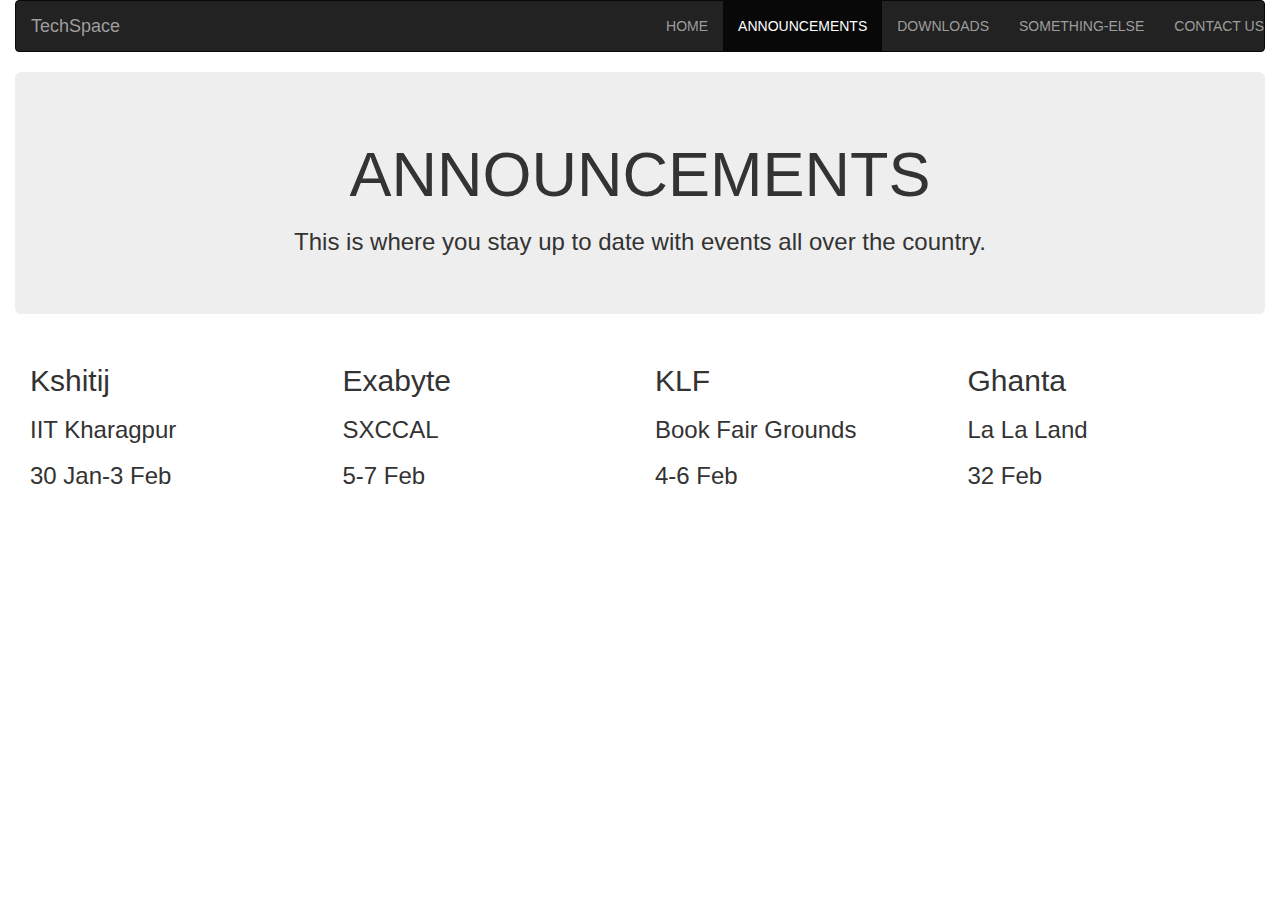
==== announcements.html @ 630944a7 "announcements page" ====
<html>
    <head>        
        <meta charset="utf-8">
        <title>TechSpace - Announcements</title>
        
        <link type="text/css" rel="stylesheet" href="css/announcements.css">
        <!-- Latest compiled and minified CSS -->
        <link rel="stylesheet" href="https://maxcdn.bootstrapcdn.com/bootstrap/3.3.7/css/bootstrap.min.css">

        <!-- jQuery library -->
        <script src="https://ajax.googleapis.com/ajax/libs/jquery/3.1.1/jquery.min.js"></script>

        <!-- Latest compiled JavaScript -->
        <script src="https://maxcdn.bootstrapcdn.com/bootstrap/3.3.7/js/bootstrap.min.js"></script>  
        
    </head>

    <body>
        <div class="container-fluid">
            <nav class="navbar navbar-inverse">
                <div class="navbar-header">
                  <a class="navbar-brand" href="#">TechSpace</a>
                </div>
                <ul class="nav navbar-nav navbar-right">
                    <li><a href="index.html">HOME</a></li>
                    <li class="active"><a href="#">ANNOUNCEMENTS</a></li>
                    <li><a href="">DOWNLOADS</a></li>
                    <li><a href="">SOMETHING-ELSE</a></li>
                    <li><a href="">CONTACT US</a></li>
                </ul>
            </nav>

            <div class="jumbotron" id="top">
                <div class="container text-center">
                    <h1>ANNOUNCEMENTS</h1>
                    <h3>This is where you stay up to date with events all over the country.</h3>
                </div>
            </div>
        
            <div class="row content container-fluid">
                <div class="col-md-3 first">                   
                    <h2>Kshitij</h2>
                    <h3>IIT Kharagpur</h3>
                    <h3>30 Jan-3 Feb</h3>
                </div>
                <div class="col-md-3 second">
                    <h2>Exabyte</h2>
                    <h3>SXCCAL</h3>
                    <h3>5-7 Feb</h3>
                </div>
                <div class="col-md-3 third">
                    <h2>KLF</h2>
                    <h3>Book Fair Grounds</h3>
                    <h3>4-6 Feb</h3>
                </div>            
                <div class="col-md-3 third">
                    <h2>Ghanta</h2>
                    <h3>La La Land</h3>
                    <h3>32 Feb</h3>
                </div>
            </div>

        </div>    
    </body>

</html>
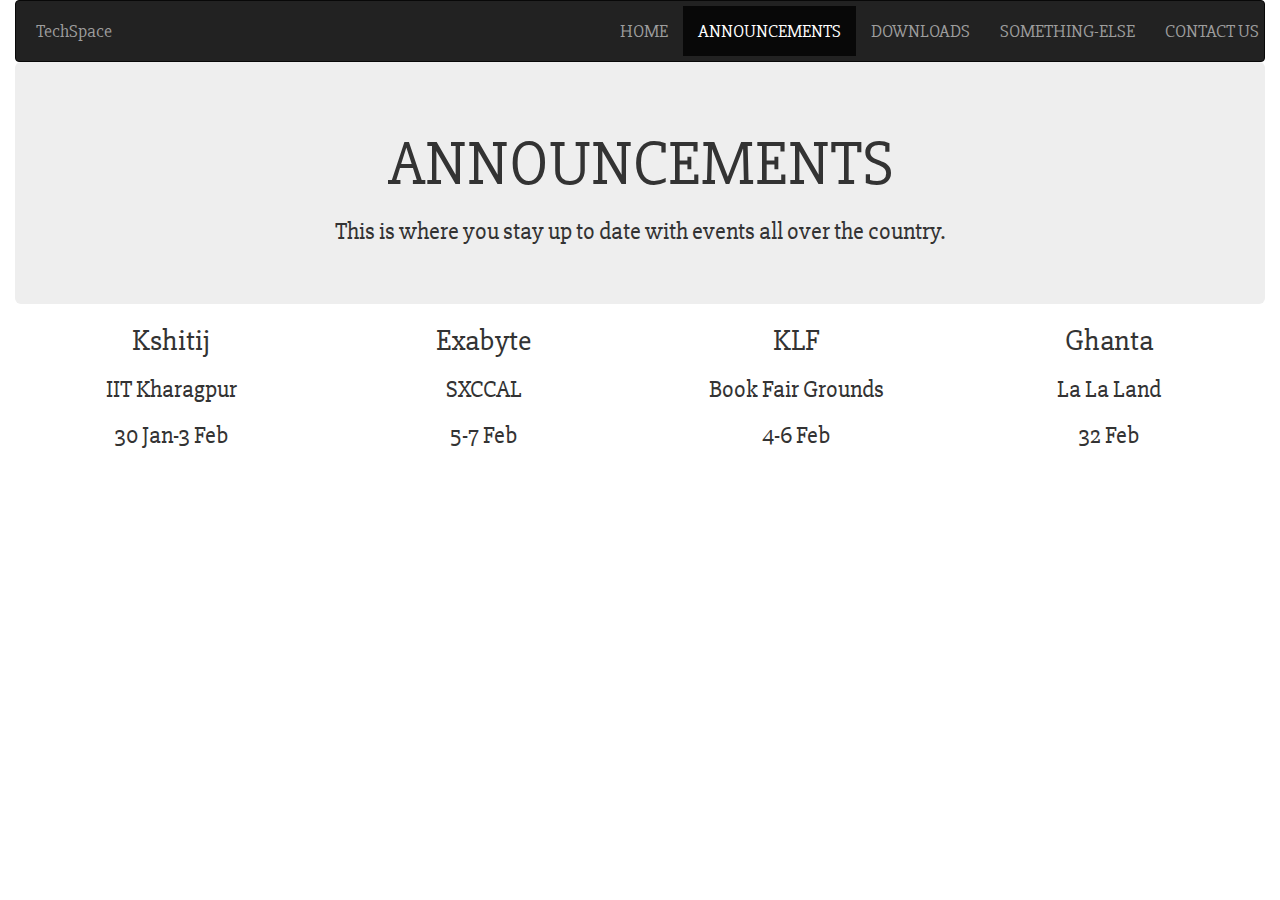
==== commit 597411f5: "updated" ====
--- a/announcements.html
+++ b/announcements.html
@@ -24,9 +24,9 @@
                 <ul class="nav navbar-nav navbar-right">
                     <li><a href="index.html">HOME</a></li>
                     <li class="active"><a href="#">ANNOUNCEMENTS</a></li>
-                    <li><a href="">DOWNLOADS</a></li>
-                    <li><a href="">SOMETHING-ELSE</a></li>
-                    <li><a href="">CONTACT US</a></li>
+                    <li><a href="downloads.html">DOWNLOADS</a></li>
+                    <li><a href="#">SOMETHING-ELSE</a></li>
+                    <li><a href="contact.html">CONTACT US</a></li>
                 </ul>
             </nav>
 
--- a/css/announcements.css
+++ b/css/announcements.css
@@ -0,0 +1,46 @@
+/*for index page
+ *thinking of separate stylesheets for all pages*/
+@import url(https://fonts.googleapis.com/css?family=Slabo+27px);
+
+html body{
+    font-family: "Slabo 27px";
+    margin-bottom: 0!important;
+}
+
+.navbar, .navbar-brand{
+    padding: 5px;
+    font-size: 18px;
+    margin-bottom: 0!important;
+    position: relative;
+}
+
+.jumbotron{
+    position:relative;
+    margin-top:0;
+    margin-bottom: 0!important;
+}
+
+.content{
+    text-align: center;
+}
+
+.first{
+    height: 100px;
+}
+
+.second{
+    height: 100px;
+}
+
+.third{
+    height: 100px;
+}
+
+.fourth{
+    height: 100px;
+}
+
+img {
+    max-width: 100%;
+    max-height: 100%;
+}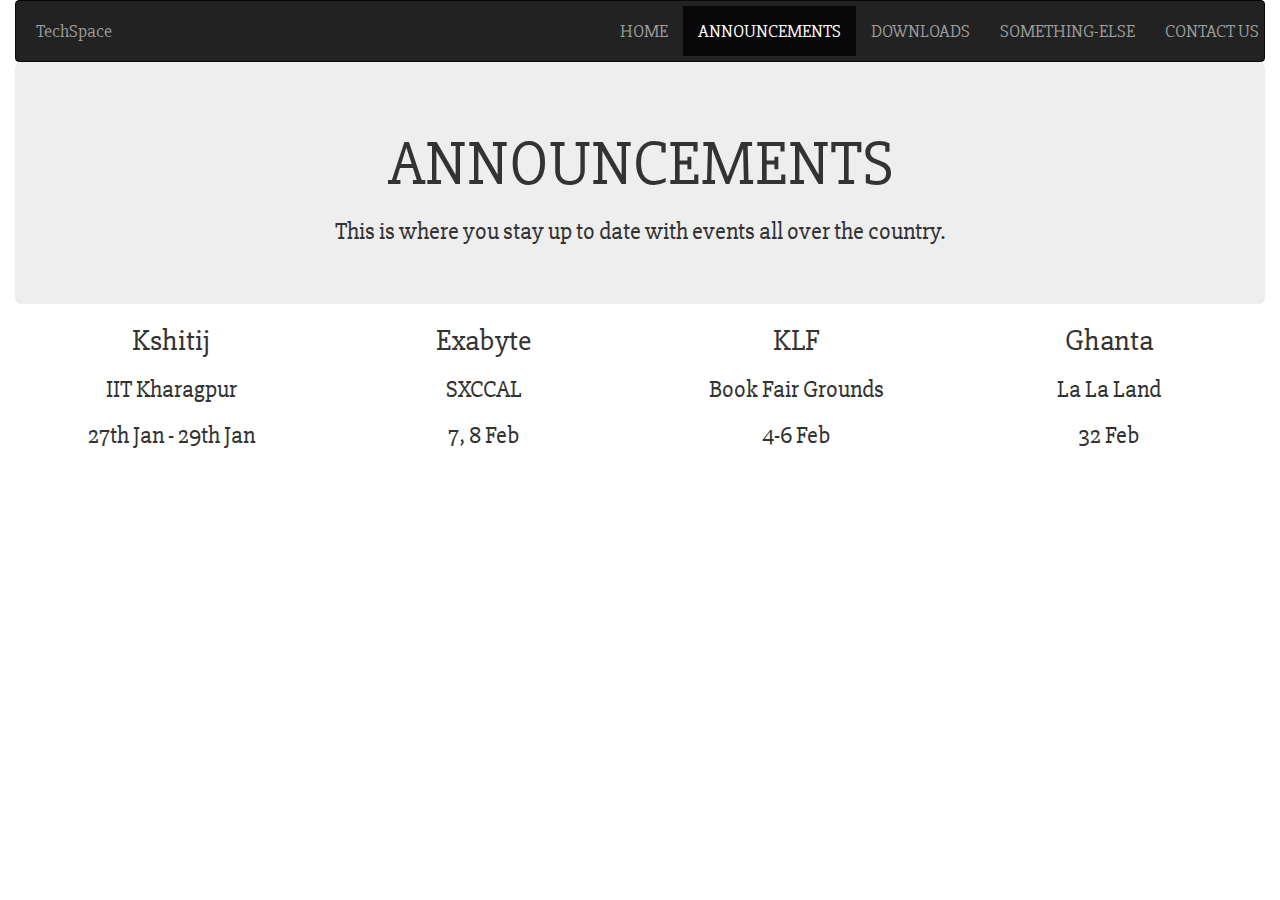
==== commit 62b62d3a: "Added the page link on something-else part * Cleared the repo of common CSS files, added the styles " ====
--- a/announcements.html
+++ b/announcements.html
@@ -3,7 +3,7 @@
         <meta charset="utf-8">
         <title>TechSpace - Announcements</title>
         
-        <link type="text/css" rel="stylesheet" href="css/announcements.css">
+        <link type="text/css" rel="stylesheet" href="css/common-styles.css">
         <!-- Latest compiled and minified CSS -->
         <link rel="stylesheet" href="https://maxcdn.bootstrapcdn.com/bootstrap/3.3.7/css/bootstrap.min.css">
 
@@ -25,7 +25,7 @@
                     <li><a href="index.html">HOME</a></li>
                     <li class="active"><a href="#">ANNOUNCEMENTS</a></li>
                     <li><a href="downloads.html">DOWNLOADS</a></li>
-                    <li><a href="#">SOMETHING-ELSE</a></li>
+                    <li><a href="something-else.html">SOMETHING-ELSE</a></li>
                     <li><a href="contact.html">CONTACT US</a></li>
                 </ul>
             </nav>
@@ -41,12 +41,12 @@
                 <div class="col-md-3 first">                   
                     <h2>Kshitij</h2>
                     <h3>IIT Kharagpur</h3>
-                    <h3>30 Jan-3 Feb</h3>
+                    <h3>27th Jan - 29th Jan</h3>
                 </div>
                 <div class="col-md-3 second">
                     <h2>Exabyte</h2>
                     <h3>SXCCAL</h3>
-                    <h3>5-7 Feb</h3>
+                    <h3>7, 8 Feb</h3>
                 </div>
                 <div class="col-md-3 third">
                     <h2>KLF</h2>
--- a/css/common-styles.css
+++ b/css/common-styles.css
@@ -0,0 +1,34 @@
+/*for index page
+ *thinking of separate stylesheets for all pages*/
+@import url(https://fonts.googleapis.com/css?family=Slabo+27px);
+
+html body{
+    font-family: "Slabo 27px";
+    margin-bottom: 0!important;
+}
+
+.navbar, .navbar-brand{
+    padding: 5px;
+    font-size: 18px;
+    margin-bottom: 0!important;
+    position: relative;
+}
+
+.jumbotron{
+    position:relative;
+    margin-top:0;
+    margin-bottom: 0!important;
+}
+
+.content{
+    text-align: center;
+}
+
+.first, .second, .third{
+    height: 300px;
+}
+
+img {
+    max-width: 100%;
+    max-height: 100%;
+}